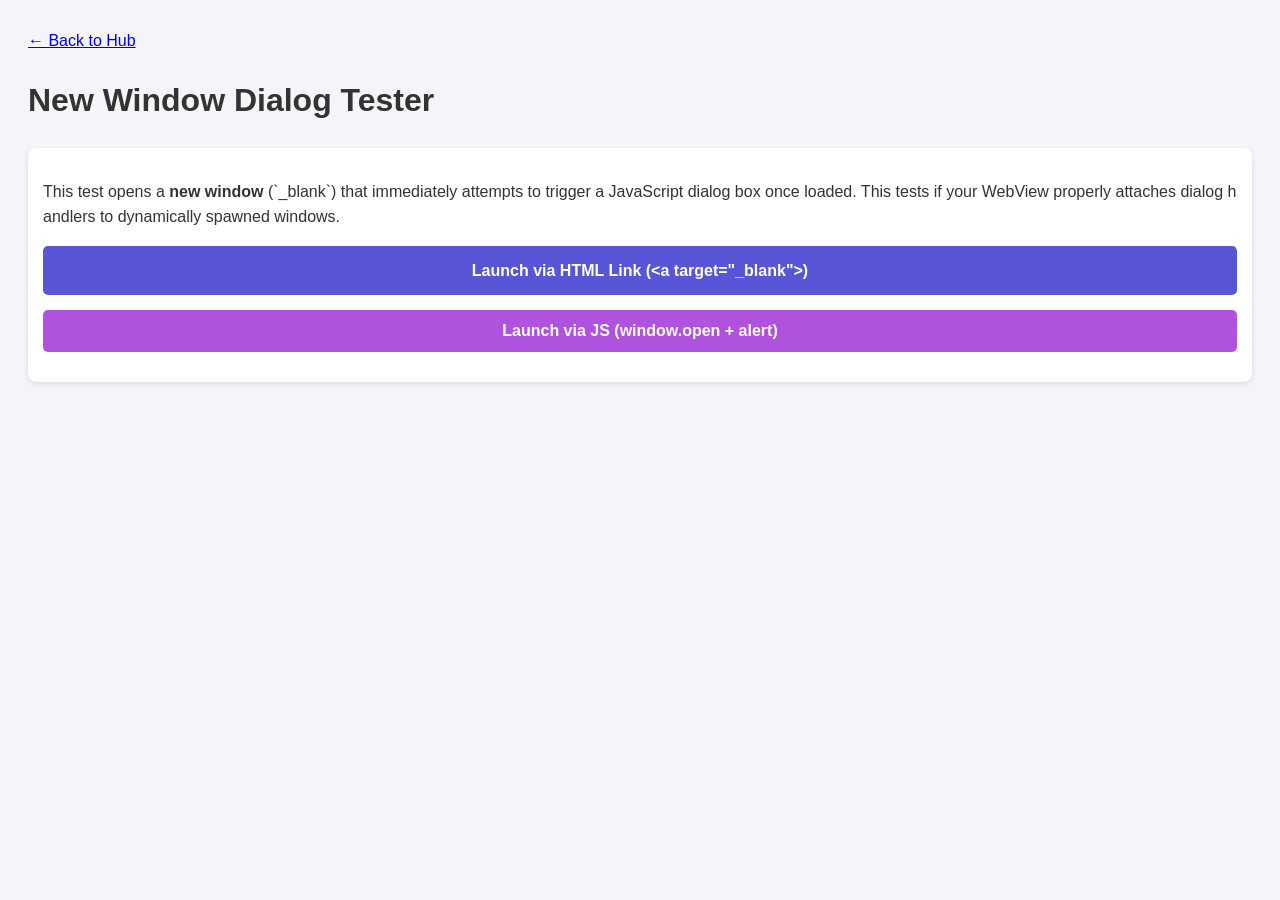
==== tests/window-open-dialog-box/index.html @ 68f82d1d "Create index.html" ====
<!DOCTYPE html>
<html lang="en">
<head>
    <meta charset="UTF-8">
    <meta name="viewport" content="width=device-width, initial-scale=1.0">
    <title>New Window Dialog Test</title>
    <link rel="stylesheet" href="../../style.css">
    <style>
        .btn {
            width: 100%;
            padding: 12px;
            color: white;
            border: none;
            border-radius: 5px;
            font-size: 16px;
            cursor: pointer;
            font-weight: bold;
            margin-bottom: 15px;
        }
        .btn-html { background-color: #5856d6; text-decoration: none; display: block; text-align: center; box-sizing: border-box;}
        .btn-js { background-color: #af52de; }
    </style>
</head>
<body>
    <header>
        <a href="../../index.html">← Back to Hub</a>
        <h1>New Window Dialog Tester</h1>
    </header>

    <main class="card">
        <p>This test opens a <strong>new window</strong> (`_blank`) that immediately attempts to trigger a JavaScript dialog box once loaded. This tests if your WebView properly attaches dialog handlers to dynamically spawned windows.</p>
        
        <a href="target.html" target="_blank" class="btn btn-html">
            Launch via HTML Link (&lt;a target="_blank"&gt;)
        </a>

        <button id="js-launch-btn" class="btn btn-js">
            Launch via JS (window.open + alert)
        </button>
    </main>

    <script>
        document.getElementById('js-launch-btn').addEventListener('click', () => {
            // Open a blank window
            const newWin = window.open('', '_blank');
            
            if (newWin) {
                // Inject HTML and script directly into the newly created window context
                newWin.document.write(`
                    <!DOCTYPE html>
                    <html>
                    <head>
                        <meta name="viewport" content="width=device-width, initial-scale=1.0">
                        <title>Injected Window</title>
                        <style>body { font-family: sans-serif; padding: 20px; text-align: center; background: #f4f4f9; }</style>
                    </head>
                    <body>
                        <h2>Window Spawned via JS</h2>
                        <p>Triggering alert next...</p>
                        <script>
                            setTimeout(() => {
                                alert("Success! This alert was fired from a window opened via JavaScript.");
                            }, 500);
                        <\/script>
                    </body>
                    </html>
                `);
                newWin.document.close();
            } else {
                alert('Popup blocked or window.open failed.');
            }
        });
    </script>
</body>
</html>
---- style.css ----
body {
    font-family: -apple-system, sans-serif;
    line-height: 1.6;
    padding: 20px;
    background: #f4f4f9;
    color: #333;
}
.card {
    background: white;
    padding: 15px;
    border-radius: 8px;
    box-shadow: 0 2px 5px rgba(0,0,0,0.1);
    word-break: break-all;
}
.test-list {
    list-style: none;
    padding: 0;
}
.test-list li {
    margin-bottom: 10px;
}
.test-list a {
    display: block;
    padding: 15px;
    background: #007aff;
    color: white;
    text-decoration: none;
    border-radius: 5px;
    text-align: center;
}
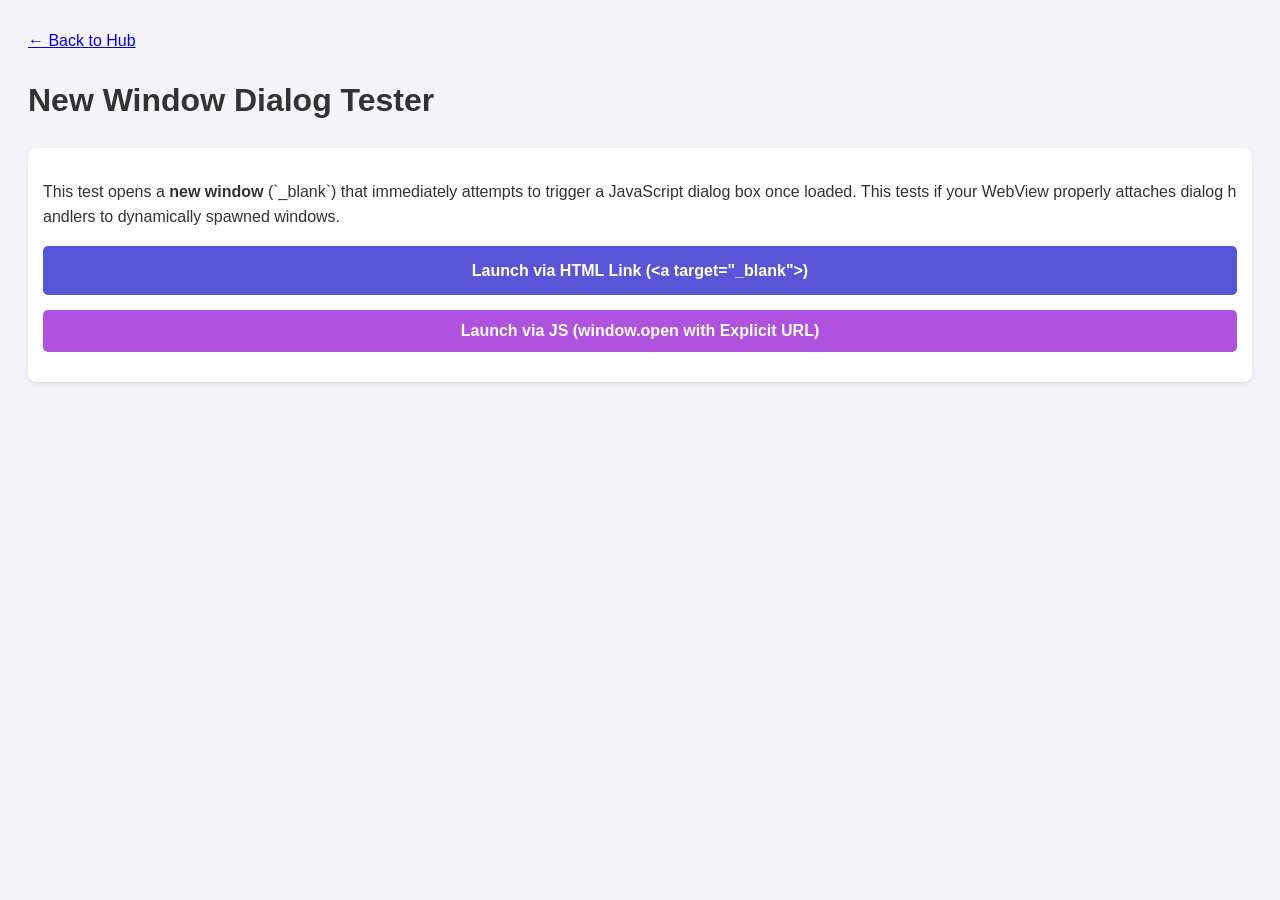
==== commit 56d8784d: "Update index.html" ====
--- a/tests/window-open-dialog-box/index.html
+++ b/tests/window-open-dialog-box/index.html
@@ -30,44 +30,23 @@
     <main class="card">
         <p>This test opens a <strong>new window</strong> (`_blank`) that immediately attempts to trigger a JavaScript dialog box once loaded. This tests if your WebView properly attaches dialog handlers to dynamically spawned windows.</p>
         
-        <a href="target.html" target="_blank" class="btn btn-html">
+        <a href="target.html?method=html" target="_blank" class="btn btn-html">
             Launch via HTML Link (&lt;a target="_blank"&gt;)
         </a>
 
         <button id="js-launch-btn" class="btn btn-js">
-            Launch via JS (window.open + alert)
+            Launch via JS (window.open with Explicit URL)
         </button>
     </main>
 
     <script>
         document.getElementById('js-launch-btn').addEventListener('click', () => {
-            // Open a blank window
-            const newWin = window.open('', '_blank');
+            // FIX: We now explicitly provide a target URL route instead of a blank string ''
+            const newWin = window.open('target.html?method=js', '_blank');
             
-            if (newWin) {
-                // Inject HTML and script directly into the newly created window context
-                newWin.document.write(`
-                    <!DOCTYPE html>
-                    <html>
-                    <head>
-                        <meta name="viewport" content="width=device-width, initial-scale=1.0">
-                        <title>Injected Window</title>
-                        <style>body { font-family: sans-serif; padding: 20px; text-align: center; background: #f4f4f9; }</style>
-                    </head>
-                    <body>
-                        <h2>Window Spawned via JS</h2>
-                        <p>Triggering alert next...</p>
-                        <script>
-                            setTimeout(() => {
-                                alert("Success! This alert was fired from a window opened via JavaScript.");
-                            }, 500);
-                        <\/script>
-                    </body>
-                    </html>
-                `);
-                newWin.document.close();
-            } else {
-                alert('Popup blocked or window.open failed.');
+            if (!newWin) {
+                // If the WebView's handler entirely blocks window.open, this falls back safely
+                alert('Popup blocked or window.open tracking rejected by WebView configuration.');
             }
         });
     </script>
